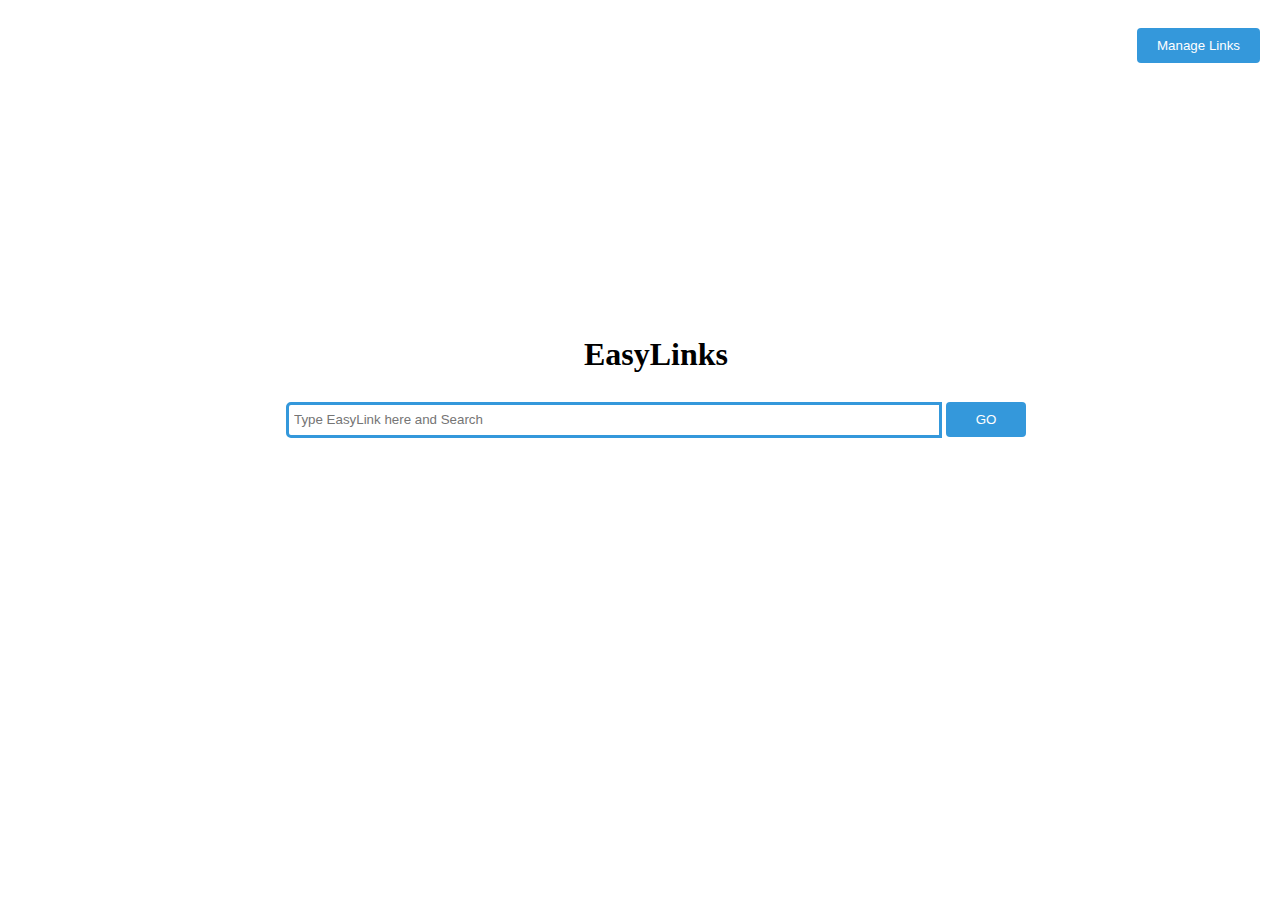
==== easylinks/src/main/webapp/index.html @ caf3c3e5 "change input type to button type" ====
<!DOCTYPE html>
<html>
  <head>
    <meta charset="UTF-8">
    <title>EasyLinks</title>
    <link rel="stylesheet" href="style.css">
    <script src="script.js"></script>
  </head>
  <body>
    <div class="content">

      <div class="search">
        <h1>EasyLinks</h1>
        <form action="/easy-link" method="POST">
          <div class="searchbar">
            <input type="text" class="searchTerm" alt="links" name="easy-link"
                placeholder="Type EasyLink here and Search">
            <button type="submit">GO</button>
          </div>
        </form>
      </div>
      
      <div class="manageButton">
        <button onclick="redirectToManagePage()" type="button">
          Manage Links </button>
      </div>
    </div>
  </body>
</html>
---- easylinks/src/main/webapp/style.css ----
/* HTML style-related code for EasyLink project*/

.hidden {
  display: none;
}

#edit-form, #add-form {
  position: fixed;
  bottom: 0;
  right: 15px;
}

.search {
  position: absolute;
  top: 20%;
  left: 20%;
  height: 400px;
  width: 800px;
  display: flex;
  flex-direction: column;
  justify-content: center;
  text-align: center;
}

.searchTerm {
  width: 80%;
  border: 3px solid #3498DB;
  padding: 5px;
  height: 20px;
  border-radius: 5px 0 0 5px;
  outline: none;
  color: black;
}

.searchbar input {
  display: inline;
}

.searchbar button {
  width: 10%;
  background-color: #3498DB ;
  color: white;
  padding: 10px 20px;
  margin: 8px 0;
  border: none;
  border-radius: 4px;
}

button {
  background-color: #3498DB ;
  color: white;
  padding: 10px 20px;
  margin: 8px 0;
  border: none;
  border-radius: 4px;
}

button:hover {
  background-color: #056EB4;
}

.manageButton {
  position: absolute;
  top: 20px;
  right: 20px;
}

.center {
  text-align: center;
}

.table-container {
  position: absolute;
  top: 10%;
  left: 10%;
}

#link-container {
  border-collapse: collapse;
  width: 100%;
}

#link-container td, #link-container th {
  border: 1px solid #ddd;
  padding: 5px;
}

#link-container tr:nth-child(even) {
  background-color: #f2f2f2;
}

#link-container tr:hover {
  background-color: #ddd;
}

#link-container th {
  padding-top: 12px;
  padding-bottom: 12px;
  text-align: left;
  background-color: #056EB4;
  color: white;
}
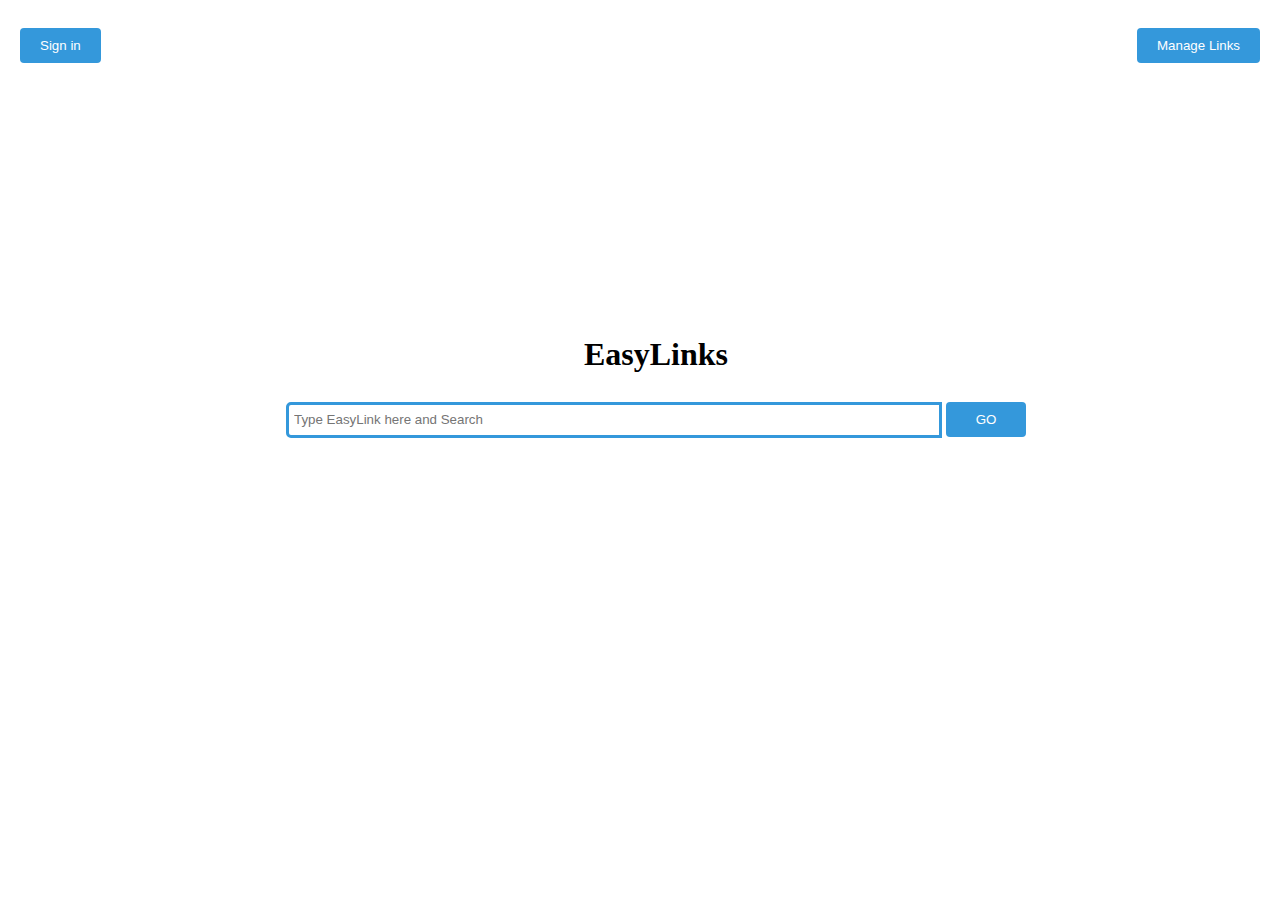
==== commit dfc9251e: "add login and logout button on home page" ====
--- a/easylinks/src/main/webapp/index.html
+++ b/easylinks/src/main/webapp/index.html
@@ -6,7 +6,7 @@
     <link rel="stylesheet" href="style.css">
     <script src="script.js"></script>
   </head>
-  <body>
+  <body onload=userAuth()>
     <div class="content">
 
       <div class="search">
@@ -20,10 +20,9 @@
         </form>
       </div>
       
-      <div class="manageButton">
-        <button onclick="redirectToManagePage()" type="button">
+      <button class="redirectButton" onclick="redirectToManagePage()" type="button">
           Manage Links </button>
-      </div>
+      <button id="authButton" class="hidden" type="button"></button>
     </div>
   </body>
 </html>--- a/easylinks/src/main/webapp/style.css
+++ b/easylinks/src/main/webapp/style.css
@@ -59,10 +59,16 @@
   background-color: #056EB4;
 }
 
-.manageButton {
+.redirectButton {
   position: absolute;
   top: 20px;
   right: 20px;
+}
+
+#authButton {
+  position: absolute;
+  top: 20px;
+  left: 20px;
 }
 
 .center {
@@ -99,4 +105,59 @@
   text-align: left;
   background-color: #056EB4;
   color: white;
+}
+
+#authorizeButton, #signoutButton {
+  display: none;
+  position: absolute;
+  top: 20px;
+  right: 100px;
+}
+
+#hangoutButton {
+  position: fixed;
+  top: 12%;
+  right: 4%;
+}
+
+/* CSS style-code for navigation.html */
+#map {
+  height: 600px;
+  width: 1000px;
+  left: 13%;
+}
+
+#navigationBody {
+  border: thin solid black;
+  padding: 10px;
+  height:95%;
+}
+
+#navigationbtn {
+  float: right;
+  font-size: large;
+}
+
+.alert {
+  padding: 20px;
+  background-color: #f44336;
+  color: white;
+  opacity: 1;
+  transition: opacity 0.6s;
+  margin-bottom: 15px;
+  font-size: large;
+}
+
+#page_buttons {
+  text-align: center;
+}
+
+/* CSS style-code for PeopleSearchServlet.java */
+.signal {
+  background-color: lightgray;
+  color: black;
+  font-size: large;
+  opacity: 1;
+  padding: 20px;
+  transition: opacity 0.5s;
 }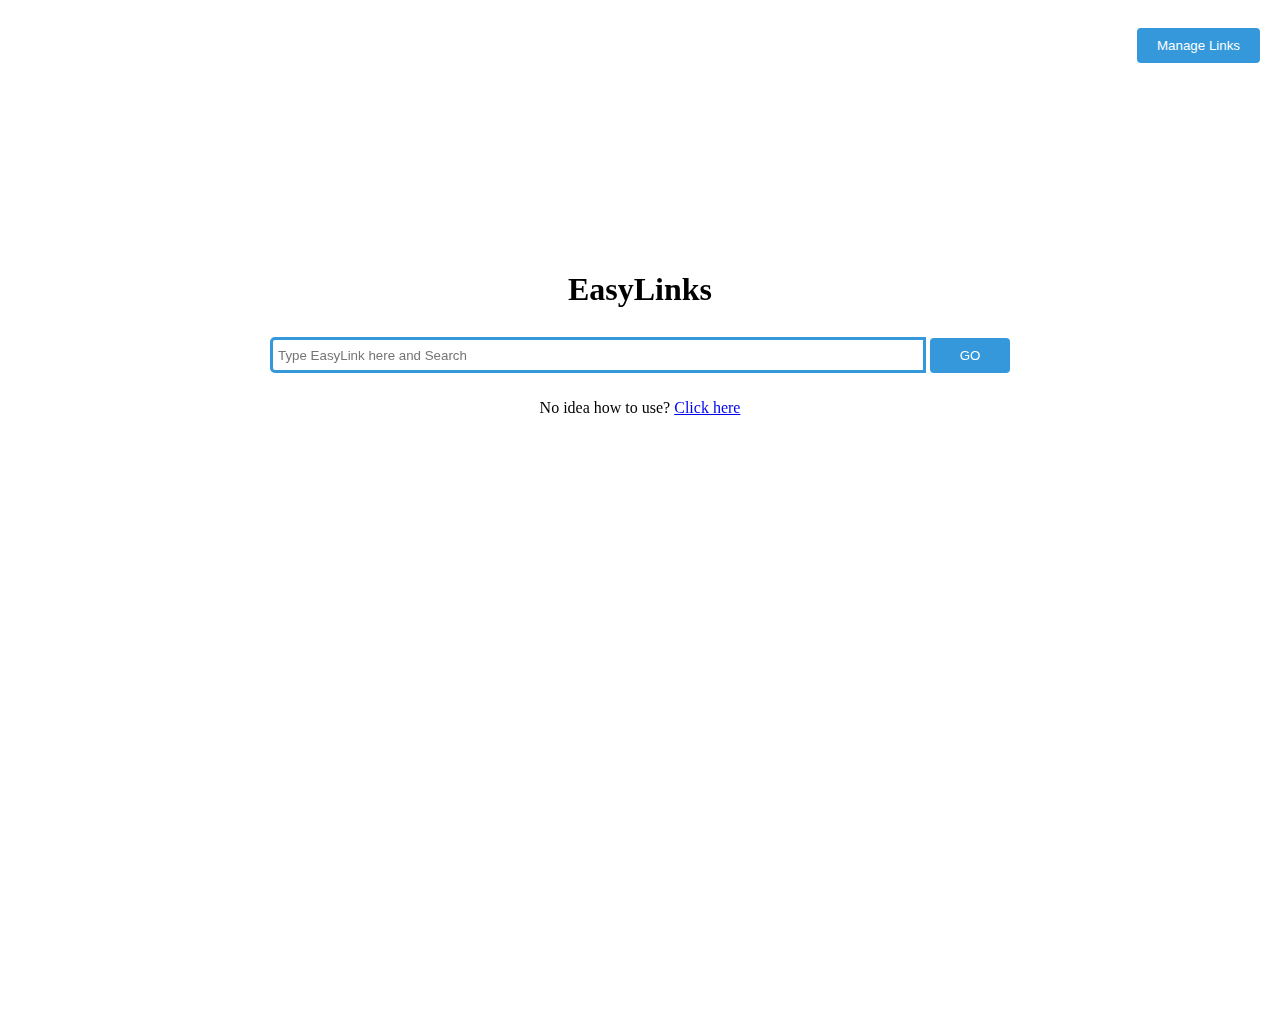
==== commit e87a16d7: "Add the readme link, extend the width for displaying public links." ====
--- a/easylinks/src/main/webapp/index.html
+++ b/easylinks/src/main/webapp/index.html
@@ -6,7 +6,7 @@
     <link rel="stylesheet" href="style.css">
     <script src="script.js"></script>
   </head>
-  <body onload=userAuth()>
+  <body onload="userAuth()">
     <div class="content">
 
       <div class="search">
@@ -18,6 +18,8 @@
             <button type="submit">GO</button>
           </div>
         </form>
+        <br>No idea how to use?
+        <a href="https://github.com/googleinterns/step201-2020#easylinks">Click here</a>
       </div>
       
       <button class="redirectButton" onclick="redirectToManagePage()" type="button">
--- a/easylinks/src/main/webapp/style.css
+++ b/easylinks/src/main/webapp/style.css
@@ -1,4 +1,12 @@
 /* HTML style-related code for EasyLink project*/
+
+.content {
+  min-width: 650px;
+  width: 1000px;
+  height: 1000px;
+  margin: auto;
+  overflow: auto;
+}
 
 .hidden {
   display: none;
@@ -11,14 +19,12 @@
 }
 
 .search {
-  position: absolute;
-  top: 20%;
-  left: 20%;
+  position: fixed;
+  top: 50%;
+  left: 50%;
   height: 400px;
   width: 800px;
-  display: flex;
-  flex-direction: column;
-  justify-content: center;
+  transform: translate(-50%, -50%);
   text-align: center;
 }
 
@@ -76,9 +82,9 @@
 }
 
 .table-container {
-  position: absolute;
-  top: 10%;
-  left: 10%;
+  position: fixed;
+  left: 50%;
+  transform: translate(-50%);
 }
 
 #link-container {
@@ -102,7 +108,7 @@
 #link-container th {
   padding-top: 12px;
   padding-bottom: 12px;
-  text-align: left;
+  text-align: center;
   background-color: #056EB4;
   color: white;
 }
@@ -124,7 +130,8 @@
 #map {
   height: 600px;
   width: 1000px;
-  left: 13%;
+  left: 50%;
+  transform: translate(-50%);
 }
 
 #navigationBody {
@@ -148,7 +155,7 @@
   font-size: large;
 }
 
-#page_buttons {
+#page_buttons, #link_buttons {
   text-align: center;
 }
 
@@ -160,4 +167,19 @@
   opacity: 1;
   padding: 20px;
   transition: opacity 0.5s;
-}+}
+
+/* CSS style-code for display.html */
+.round {
+  text-decoration: none;
+  display: inline-block;
+  padding: 8px 16px;
+  color: black;
+  background-color: #f1f1f1;
+  border-radius: 50%;
+}
+
+.round:hover {
+  background-color: #ddd;
+  color: black;
+}
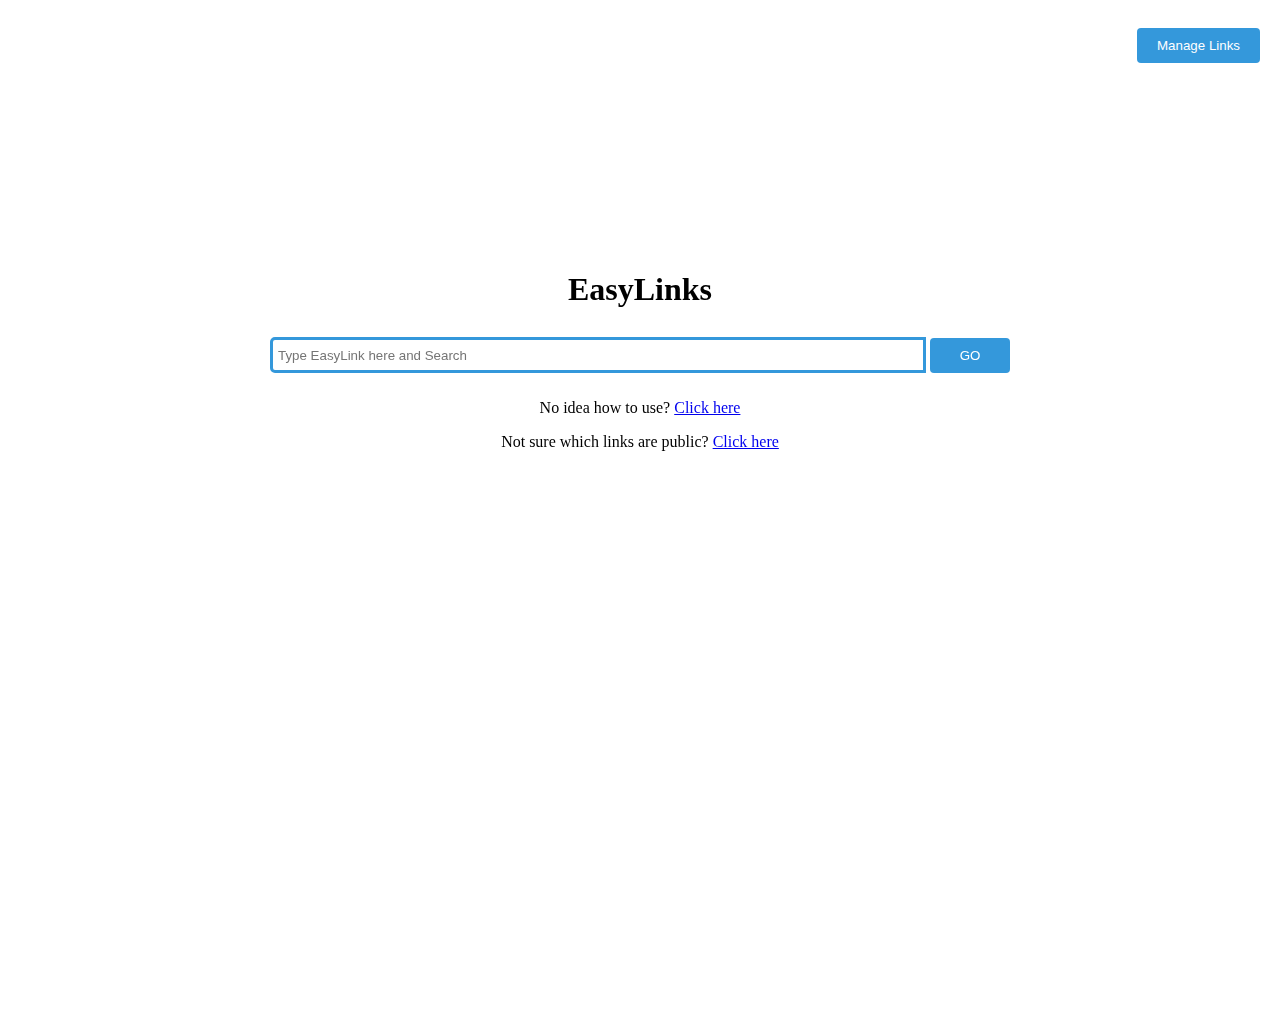
==== commit c146f658: "Allow viewing public links through the main page." ====
--- a/easylinks/src/main/webapp/index.html
+++ b/easylinks/src/main/webapp/index.html
@@ -20,6 +20,9 @@
         </form>
         <br>No idea how to use?
         <a href="https://github.com/googleinterns/step201-2020#easylinks">Click here</a>
+        <br><p>Not sure which links are public? 
+          <a href="display.html">Click here</a>
+        </p>
       </div>
       
       <button class="redirectButton" onclick="redirectToManagePage()" type="button">
--- a/easylinks/src/main/webapp/style.css
+++ b/easylinks/src/main/webapp/style.css
@@ -1,11 +1,9 @@
 /* HTML style-related code for EasyLink project*/
 
 .content {
-  min-width: 650px;
-  width: 1000px;
+  width: 650px;
   height: 1000px;
   margin: auto;
-  overflow: auto;
 }
 
 .hidden {
@@ -14,8 +12,25 @@
 
 #edit-form, #add-form {
   position: fixed;
-  bottom: 0;
+  bottom: 40%;
   right: 15px;
+  border: 3px solid #f1f1f1;
+  z-index: 9;
+}
+
+.form-container {
+  max-width: 300px;
+  padding: 10px;
+}
+
+.form-container input {
+  width: 100%;
+  padding: 12px 20px;
+  margin: 8px 0;
+  display: inline-block;
+  border: 1px solid #ccc;
+  border-radius: 4px;
+  box-sizing: border-box;
 }
 
 .search {
@@ -183,3 +198,7 @@
   background-color: #ddd;
   color: black;
 }
+
+.break {
+  word-break: break-all;
+}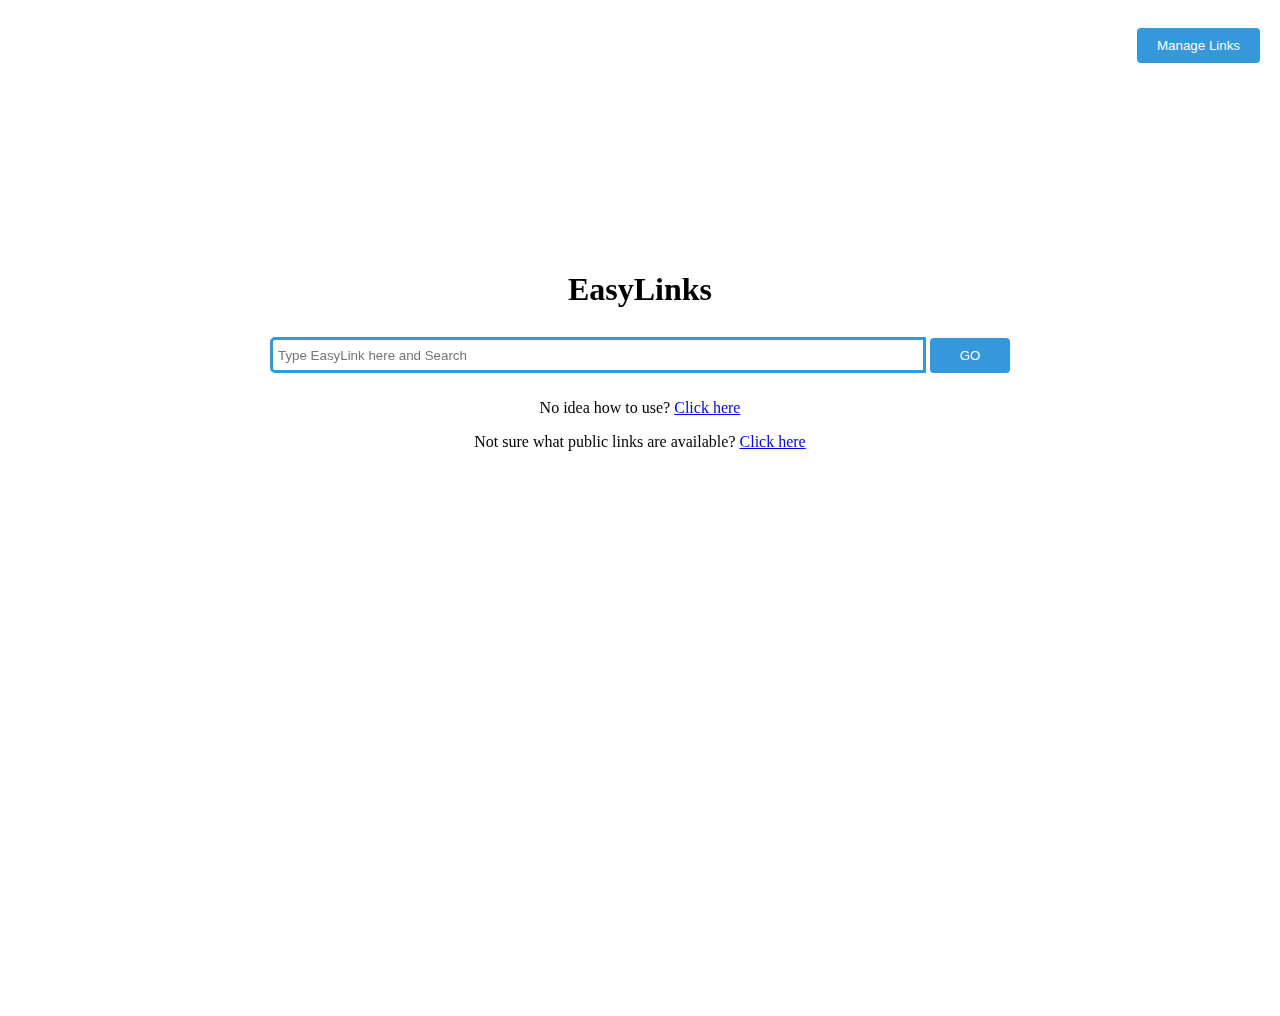
==== commit b44da8ba: "Manage private and public links on the same page." ====
--- a/easylinks/src/main/webapp/index.html
+++ b/easylinks/src/main/webapp/index.html
@@ -20,7 +20,7 @@
         </form>
         <br>No idea how to use?
         <a href="https://github.com/googleinterns/step201-2020#easylinks">Click here</a>
-        <br><p>Not sure which links are public? 
+        <br><p>Not sure what public links are available? 
           <a href="display.html">Click here</a>
         </p>
       </div>
